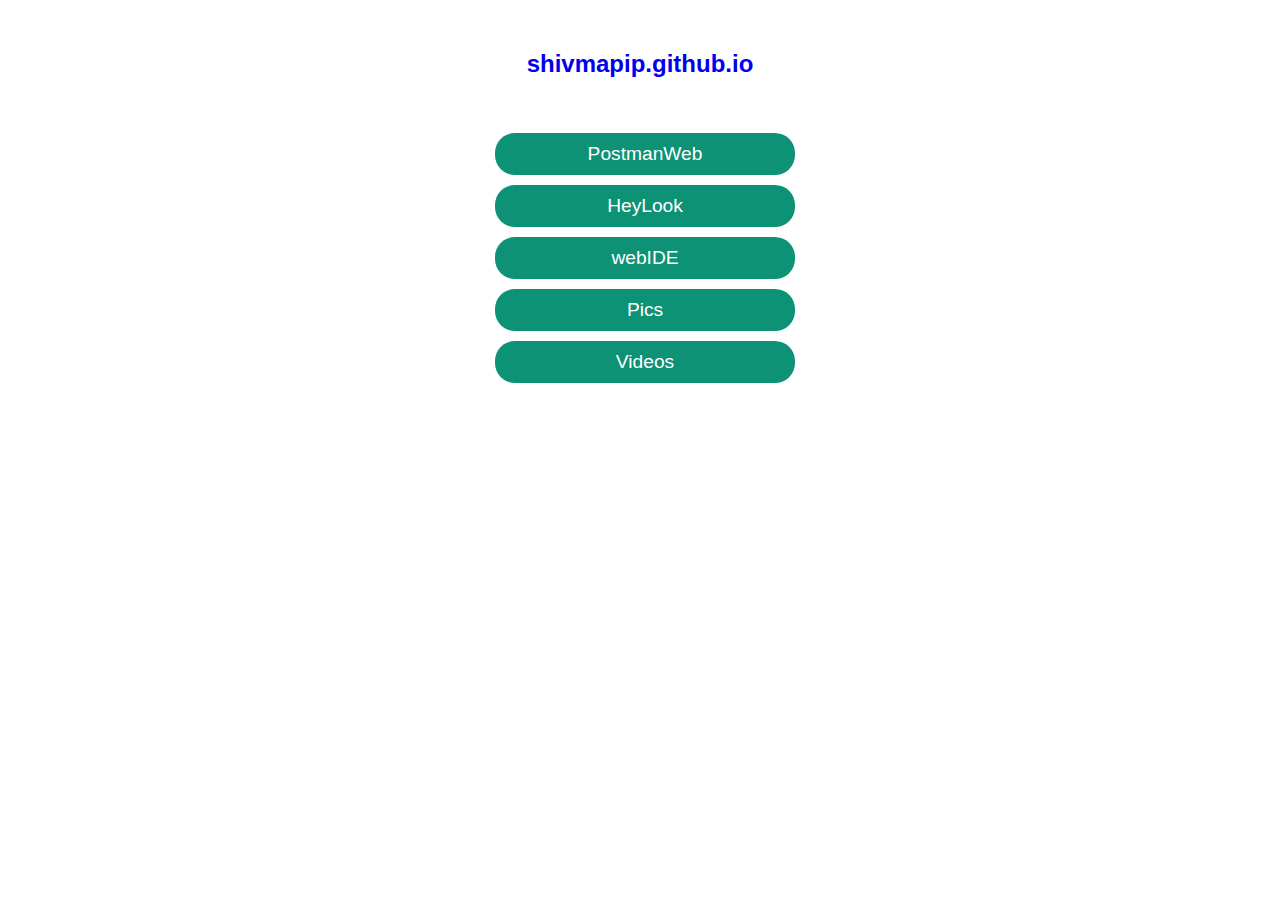
==== index.html @ b283c00e "updated" ====
<!DOCTYPE html>
<html lang="en">

<head>
    <title>Shivam Agrawal</title>
    <link rel="stylesheet" type="text/css" href="main.css">
</head>

<body>
    <a href="https://github.com/shivampip">
        <h2 id="title">shivmapip.github.io</h2>
    </a>
    <div class="container">
        <a href="https://shivampip.github.io/postmanweb/" target="_blank"><button>PostmanWeb</button></a>
        <a href="https://shivampip.github.io/HeyLook/" target="_blank"><button>HeyLook</button></a>
        <a href="https://shivampip.github.io/webIDE/" target="_blank"><button>webIDE</button></a>
        <a href="https://shivampip.github.io/pics/" target="_blank"><button>Pics</button></a>
        <a href="https://shivampip.github.io/videos/" target="_blank"><button>Videos</button></a>
    </div>
</body>

</html>
---- main.css ----
body {
	font-family: Verdana, Geneva, sans-serif;
	text-align: center;
}
.container {
	width: 300px;
	display: grid;
	grid-template-columns: 1fr;
	margin: 10px auto;
}

a {
	text-decoration: none;
}

#title {
	margin: 50px;
}

button {
	width: 100%;
	margin: 5px;
	padding: 10px;
	border: none;
	outline: none;
	border-radius: 20px;
	background-color: rgb(13, 146, 117);
	color: white;
	font-size: 1.2rem;
}

button:hover {
	cursor: pointer;
	background-color: rgb(9, 105, 84);
}
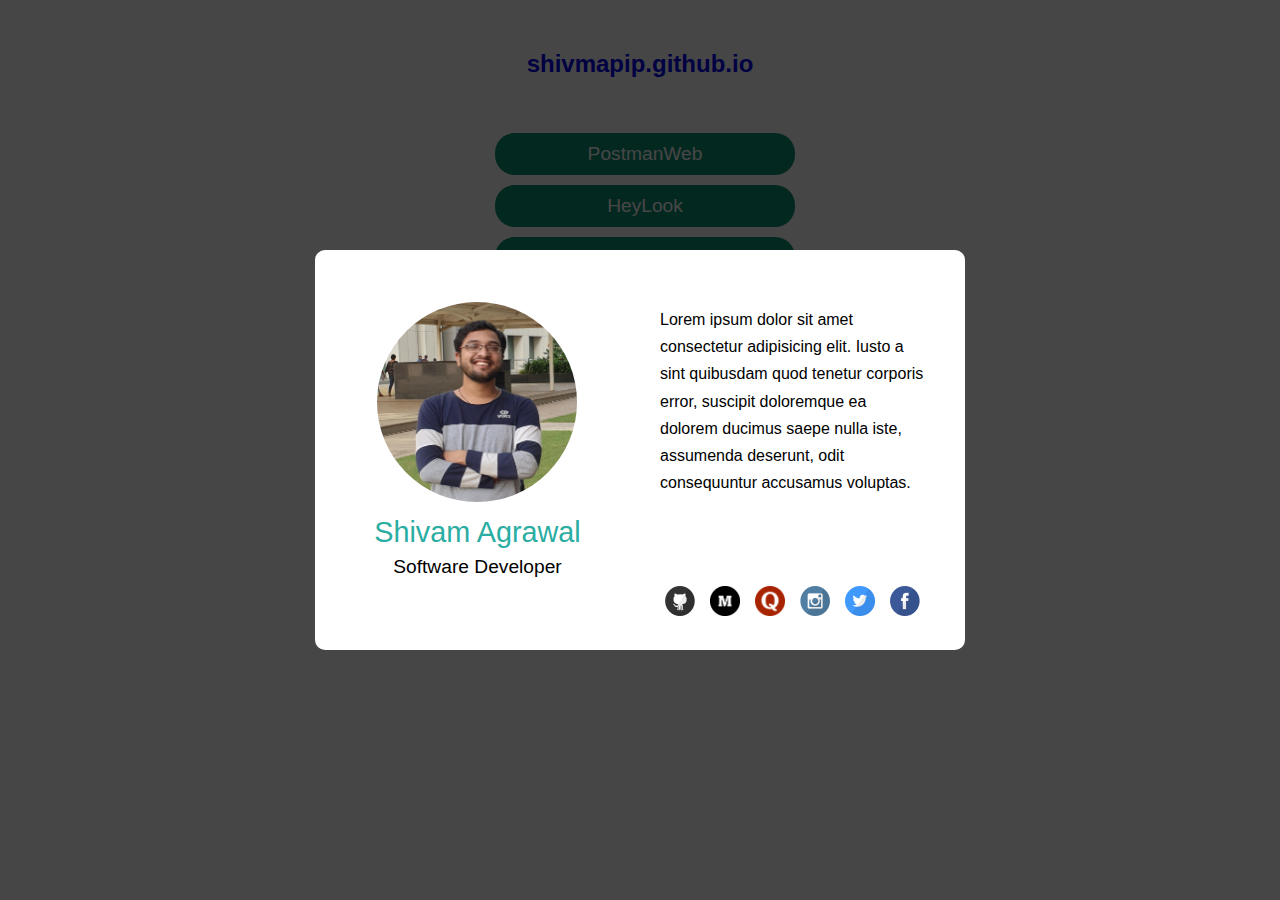
==== commit bcd5b777: "updated" ====
--- a/index.html
+++ b/index.html
@@ -17,6 +17,34 @@
         <a href="https://shivampip.github.io/pics/" target="_blank"><button>Pics</button></a>
         <a href="https://shivampip.github.io/videos/" target="_blank"><button>Videos</button></a>
     </div>
+
+    <div class="aboutCardWrapper">
+        <div class="aboutCard">
+            <div class="leftAbout">
+                <div>
+                    <img src="img/shivam_cropped.jpg"></img>
+                    <p class="aboutName">Shivam Agrawal</p>
+                    <p class="aboutProf">Software Developer</p>
+                </div>
+            </div>
+            <div class="rightAbout">
+                <p>Lorem ipsum dolor sit amet consectetur adipisicing elit. Iusto a sint quibusdam quod tenetur corporis
+                    error, suscipit doloremque ea dolorem ducimus saepe nulla iste, assumenda deserunt, odit
+                    consequuntur accusamus voluptas.</p>
+                <div class="bottomBar">
+                    <div style="width:30px"></div>
+                    <a target="_blank" href="https://www.facebook.com/shivampip"><img src="img/Facebook.png"></img></a>
+                    <a target="_blank" href="https://twitter.com/shivampip"><img src="img/Twitter.png"></img></a>
+                    <a target="_blank" href="https://www.instagram.com/shivampip/"><img
+                            src="img/Instagram.png"></img></a>
+                    <a target="_blank" href="https://www.quora.com/profile/Shivam-Agrawal-152"><img
+                            src="img/Quora.png"></img></a>
+                    <a target="_blank" href="https://medium.com/@shivampip"><img src="img/Medium.png"></img></a>
+                    <a target="_blank" href="https://github.com/shivampip"><img src="img/Github.png"></img></a>
+                </div>
+            </div>
+        </div>
+    </div>
 </body>
 
 </html>--- a/main.css
+++ b/main.css
@@ -33,3 +33,83 @@
 	cursor: pointer;
 	background-color: rgb(9, 105, 84);
 }
+
+.aboutCardWrapper {
+	position: absolute;
+	top: 0;
+	left: 0;
+	width: 100%;
+	height: 100vh;
+	display: flex;
+	justify-content: center;
+	align-items: center;
+	background-color: rgba(0, 0, 0, 0.726);
+}
+
+.aboutCard {
+	width: 650px;
+	height: 400px;
+	background-color: white;
+	display: grid;
+	grid-template-columns: 1fr 1fr;
+	font-family: Verdana, Geneva, sans-serif;
+	border-radius: 10px;
+}
+
+.leftAbout {
+	display: flex;
+	justify-content: center;
+	align-items: center;
+}
+
+.leftAbout img {
+	width: 200px;
+	height: 200px;
+	border-radius: 100px;
+}
+
+.rightAbout {
+	position: relative;
+}
+
+.leftAbout .aboutName {
+	font-size: 1.8rem;
+	color: rgb(42, 173, 162);
+	font-weight: 400;
+	margin-top: 10px;
+	margin-bottom: 0px;
+}
+
+.leftAbout .aboutProf {
+	font-size: 1.2rem;
+	color: black;
+	font-weight: 300;
+	margin-top: 7px;
+}
+.rightAbout p {
+	padding: 20px;
+	text-align: left;
+	line-height: 1.7rem;
+	padding-top: 40px;
+	padding-right: 40px;
+}
+
+.bottomBar {
+	width: 100%;
+	position: absolute;
+	bottom: 0;
+	display: flex;
+	flex-direction: row-reverse;
+	padding-bottom: 30px;
+}
+
+.bottomBar img {
+	width: 30px;
+	margin-right: 15px;
+	transition: 0.5s;
+}
+
+.bottomBar img:hover {
+	cursor: pointer;
+	transform: rotate(360deg);
+}
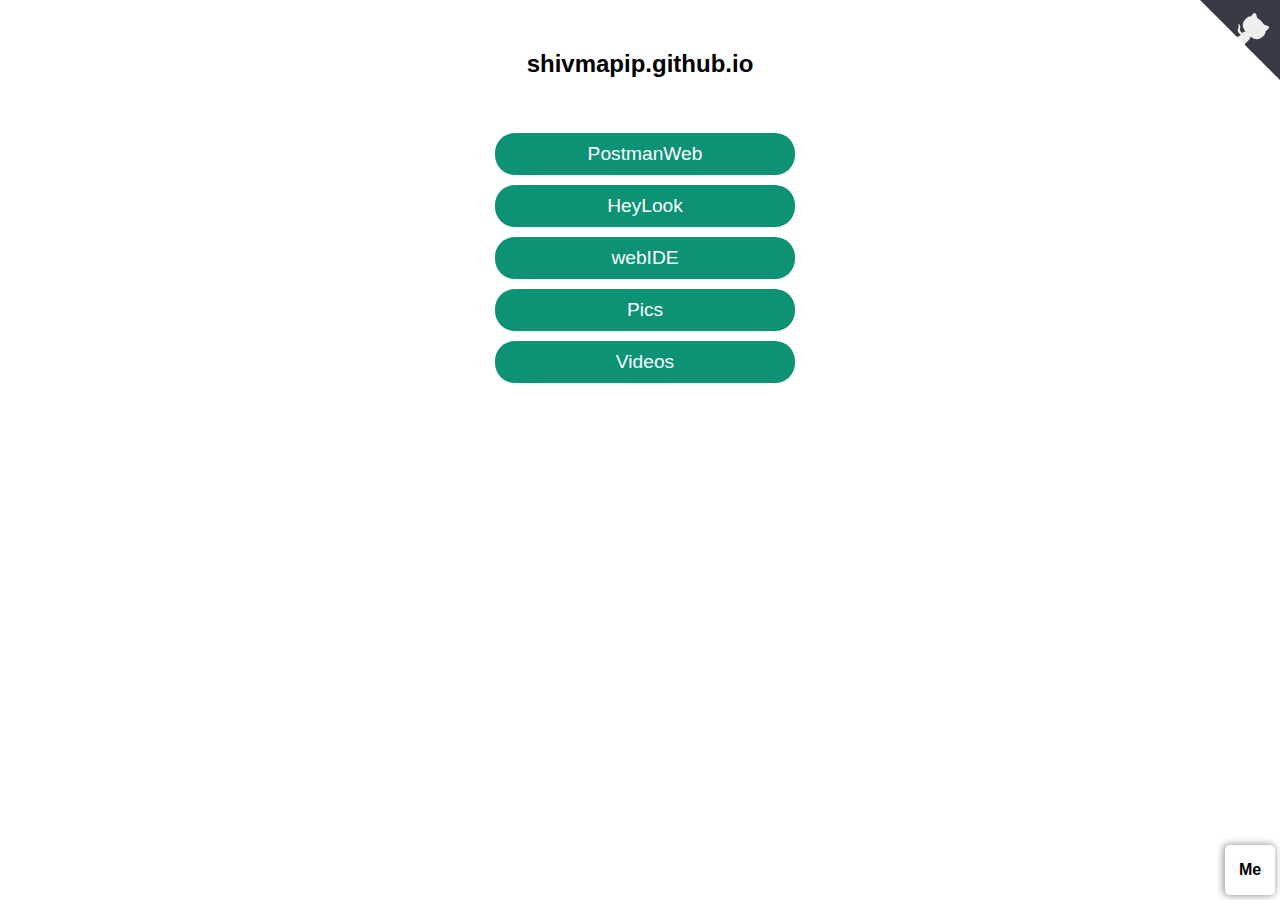
==== commit 48a4a2c9: "'updated'" ====
--- a/index.html
+++ b/index.html
@@ -18,11 +18,13 @@
         <a href="https://shivampip.github.io/videos/" target="_blank"><button>Videos</button></a>
     </div>
 
-    <div class="aboutCardWrapper">
+    
+    <!-- ============================================================ -->
+    <div id="aboutCardd" class="aboutCardHidden">
         <div class="aboutCard">
             <div class="leftAbout">
                 <div>
-                    <img src="img/shivam_cropped.jpg"></img>
+                    <img src="https://raw.githubusercontent.com/shivampip/shivampip.github.io/master/img/shivam_cropped.jpg?raw=true"></img>
                     <p class="aboutName">Shivam Agrawal</p>
                     <p class="aboutProf">Software Developer</p>
                 </div>
@@ -45,6 +47,23 @@
             </div>
         </div>
     </div>
+    
+    <!-- github-ribbon -->
+    <a href="https://github.com/shivampip" target="_blank" class="github-corner"><svg width="80" height="80" viewBox="0 0 250 250" style="fill:#353a43; color:#eee; position: absolute; top: 0; border: 0; right: 0;"><path d="M0,0 L115,115 L130,115 L142,142 L250,250 L250,0 Z"></path><path d="M128.3,109.0 C113.8,99.7 119.0,89.6 119.0,89.6 C122.0,82.7 120.5,78.6 120.5,78.6 C119.2,72.0 123.4,76.3 123.4,76.3 C127.3,80.9 125.5,87.3 125.5,87.3 C122.9,97.6 130.6,101.9 134.4,103.2" fill="currentColor" style="transform-origin: 130px 106px;" class="octo-arm"></path><path d="M115.0,115.0 C114.9,115.1 118.7,116.5 119.8,115.4 L133.7,101.6 C136.9,99.2 139.9,98.4 142.2,98.6 C133.8,88.0 127.5,74.4 143.8,58.0 C148.5,53.4 154.0,51.2 159.7,51.0 C160.3,49.4 163.2,43.6 171.4,40.1 C171.4,40.1 176.1,42.5 178.8,56.2 C183.1,58.6 187.2,61.8 190.9,65.4 C194.5,69.0 197.7,73.2 200.1,77.6 C213.8,80.2 216.3,84.9 216.3,84.9 C212.7,93.1 206.9,96.0 205.4,96.6 C205.1,102.4 203.0,107.8 198.3,112.5 C181.9,128.9 168.3,122.5 157.7,114.1 C157.9,116.9 156.7,120.9 152.7,124.9 L141.0,136.5 C139.8,137.7 141.6,141.9 141.8,141.8 Z" fill="currentColor" class="octo-body"></path></svg></a><style>.github-corner:hover .octo-arm{animation:octocat-wave 560ms ease-in-out}@keyframes octocat-wave{0%,100%{transform:rotate(0)}20%,60%{transform:rotate(-25deg)}40%,80%{transform:rotate(10deg)}}@media (max-width:500px){.github-corner:hover .octo-arm{animation:none}.github-corner .octo-arm{animation:octocat-wave 560ms ease-in-out}}</style>
+    <!-- //github-ribbon -->
+
+    <div id="aboutMeBtn">
+       <p>Me</p> 
+    </div>
+
+    <script>
+        document.getElementById("aboutMeBtn").addEventListener("click", function(){
+            let card= document.getElementById("aboutCardd");
+            card.classList.toggle("aboutCardWrapper");
+            card.classList.toggle("aboutCardHidden");
+        });
+    </script>
+    <!-- ============================================================ -->
 </body>
 
 </html>--- a/main.css
+++ b/main.css
@@ -15,6 +15,7 @@
 
 #title {
 	margin: 50px;
+	color: rgb(0, 0, 0);
 }
 
 button {
@@ -34,6 +35,9 @@
 	background-color: rgb(9, 105, 84);
 }
 
+.aboutCardHidden{
+	display: none;
+}
 .aboutCardWrapper {
 	position: absolute;
 	top: 0;
@@ -41,9 +45,11 @@
 	width: 100%;
 	height: 100vh;
 	display: flex;
+	/* display: none; */
 	justify-content: center;
 	align-items: center;
 	background-color: rgba(0, 0, 0, 0.726);
+	transition: 0.5s;
 }
 
 .aboutCard {
@@ -54,6 +60,7 @@
 	grid-template-columns: 1fr 1fr;
 	font-family: Verdana, Geneva, sans-serif;
 	border-radius: 10px;
+	transition: 0.5s;
 }
 
 .leftAbout {
@@ -113,3 +120,30 @@
 	cursor: pointer;
 	transform: rotate(360deg);
 }
+
+
+/* ============ */
+#aboutMeBtn{
+	width: 50px;
+	height: 50px;
+	background-color: white;
+	position: absolute;
+	bottom: 5px;
+	right: 5px;
+	border-radius: 5px;
+	-webkit-box-shadow: -1px 0px 7px 1px rgba(153,153,153,1);
+	-moz-box-shadow: -1px 0px 7px 1px rgba(153,153,153,1);
+	box-shadow: -1px 0px 7px 1px rgba(153,153,153,1);
+	transition: 0.5s;
+}
+#aboutMeBtn:hover{
+	cursor: pointer;
+	background-color: black;
+	color: white;
+	-webkit-box-shadow: -1px 0px 18px 0px rgba(153,153,153,1);
+	-moz-box-shadow: -1px 0px 18px 0px rgba(153,153,153,1);
+	box-shadow: -1px 0px 18px 0px rgba(153,153,153,1);
+}
+#aboutMeBtn p{
+	font-weight: bold;
+}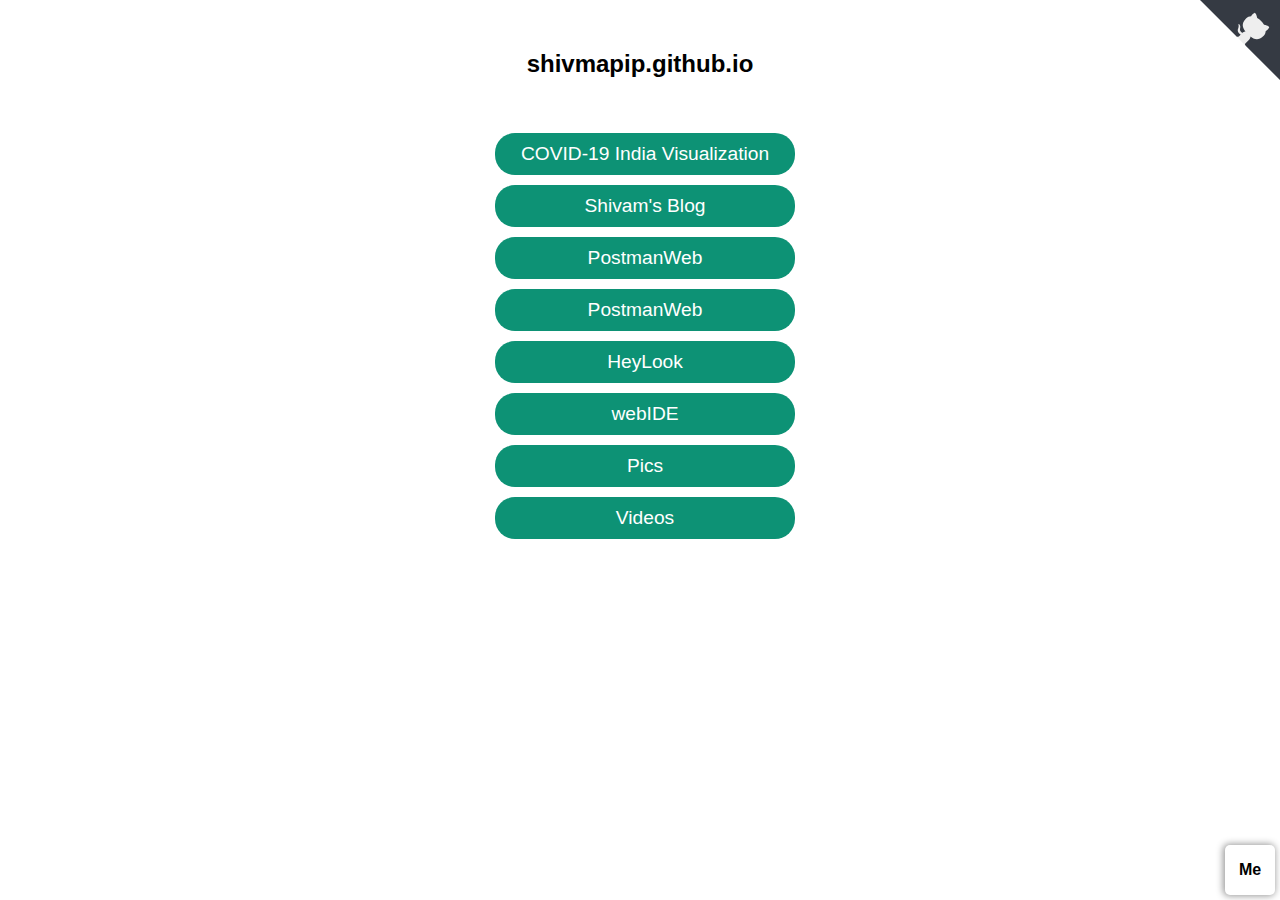
==== commit 18909de2: "Update index.html" ====
--- a/index.html
+++ b/index.html
@@ -11,6 +11,9 @@
         <h2 id="title">shivmapip.github.io</h2>
     </a>
     <div class="container">
+        <a href="https://shivampip.github.io/corvis/" target="_blank"><button>COVID-19 India Visualization</button></a>
+        <a href="https://shivampip.github.io/blog/" target="_blank"><button>Shivam's Blog</button></a>
+        <a href="https://shivampip.github.io/postmanweb/" target="_blank"><button>PostmanWeb</button></a>
         <a href="https://shivampip.github.io/postmanweb/" target="_blank"><button>PostmanWeb</button></a>
         <a href="https://shivampip.github.io/HeyLook/" target="_blank"><button>HeyLook</button></a>
         <a href="https://shivampip.github.io/webIDE/" target="_blank"><button>webIDE</button></a>
@@ -18,13 +21,14 @@
         <a href="https://shivampip.github.io/videos/" target="_blank"><button>Videos</button></a>
     </div>
 
-    
+
     <!-- ============================================================ -->
     <div id="aboutCardd" class="aboutCardHidden">
-        <div class="aboutCard">
+        <div id="aboutCardIn" class="aboutCard">
             <div class="leftAbout">
                 <div>
-                    <img src="https://raw.githubusercontent.com/shivampip/shivampip.github.io/master/img/shivam_cropped.jpg?raw=true"></img>
+                    <img
+                        src="https://raw.githubusercontent.com/shivampip/shivampip.github.io/master/img/shivam_cropped.jpg?raw=true"></img>
                     <p class="aboutName">Shivam Agrawal</p>
                     <p class="aboutProf">Software Developer</p>
                 </div>
@@ -41,29 +45,78 @@
                             src="img/Instagram.png"></img></a>
                     <a target="_blank" href="https://www.quora.com/profile/Shivam-Agrawal-152"><img
                             src="img/Quora.png"></img></a>
+                    <a target="_blank" href="https://stackoverflow.com/users/6759926/shivam-agrawal"><img
+                            src="img/StackOverflow.png"></img></a>
                     <a target="_blank" href="https://medium.com/@shivampip"><img src="img/Medium.png"></img></a>
                     <a target="_blank" href="https://github.com/shivampip"><img src="img/Github.png"></img></a>
                 </div>
             </div>
         </div>
     </div>
-    
+
     <!-- github-ribbon -->
-    <a href="https://github.com/shivampip" target="_blank" class="github-corner"><svg width="80" height="80" viewBox="0 0 250 250" style="fill:#353a43; color:#eee; position: absolute; top: 0; border: 0; right: 0;"><path d="M0,0 L115,115 L130,115 L142,142 L250,250 L250,0 Z"></path><path d="M128.3,109.0 C113.8,99.7 119.0,89.6 119.0,89.6 C122.0,82.7 120.5,78.6 120.5,78.6 C119.2,72.0 123.4,76.3 123.4,76.3 C127.3,80.9 125.5,87.3 125.5,87.3 C122.9,97.6 130.6,101.9 134.4,103.2" fill="currentColor" style="transform-origin: 130px 106px;" class="octo-arm"></path><path d="M115.0,115.0 C114.9,115.1 118.7,116.5 119.8,115.4 L133.7,101.6 C136.9,99.2 139.9,98.4 142.2,98.6 C133.8,88.0 127.5,74.4 143.8,58.0 C148.5,53.4 154.0,51.2 159.7,51.0 C160.3,49.4 163.2,43.6 171.4,40.1 C171.4,40.1 176.1,42.5 178.8,56.2 C183.1,58.6 187.2,61.8 190.9,65.4 C194.5,69.0 197.7,73.2 200.1,77.6 C213.8,80.2 216.3,84.9 216.3,84.9 C212.7,93.1 206.9,96.0 205.4,96.6 C205.1,102.4 203.0,107.8 198.3,112.5 C181.9,128.9 168.3,122.5 157.7,114.1 C157.9,116.9 156.7,120.9 152.7,124.9 L141.0,136.5 C139.8,137.7 141.6,141.9 141.8,141.8 Z" fill="currentColor" class="octo-body"></path></svg></a><style>.github-corner:hover .octo-arm{animation:octocat-wave 560ms ease-in-out}@keyframes octocat-wave{0%,100%{transform:rotate(0)}20%,60%{transform:rotate(-25deg)}40%,80%{transform:rotate(10deg)}}@media (max-width:500px){.github-corner:hover .octo-arm{animation:none}.github-corner .octo-arm{animation:octocat-wave 560ms ease-in-out}}</style>
+    <a href="https://github.com/shivampip" target="_blank" class="github-corner"><svg width="80" height="80"
+            viewBox="0 0 250 250" style="fill:#353a43; color:#eee; position: absolute; top: 0; border: 0; right: 0;">
+            <path d="M0,0 L115,115 L130,115 L142,142 L250,250 L250,0 Z"></path>
+            <path
+                d="M128.3,109.0 C113.8,99.7 119.0,89.6 119.0,89.6 C122.0,82.7 120.5,78.6 120.5,78.6 C119.2,72.0 123.4,76.3 123.4,76.3 C127.3,80.9 125.5,87.3 125.5,87.3 C122.9,97.6 130.6,101.9 134.4,103.2"
+                fill="currentColor" style="transform-origin: 130px 106px;" class="octo-arm"></path>
+            <path
+                d="M115.0,115.0 C114.9,115.1 118.7,116.5 119.8,115.4 L133.7,101.6 C136.9,99.2 139.9,98.4 142.2,98.6 C133.8,88.0 127.5,74.4 143.8,58.0 C148.5,53.4 154.0,51.2 159.7,51.0 C160.3,49.4 163.2,43.6 171.4,40.1 C171.4,40.1 176.1,42.5 178.8,56.2 C183.1,58.6 187.2,61.8 190.9,65.4 C194.5,69.0 197.7,73.2 200.1,77.6 C213.8,80.2 216.3,84.9 216.3,84.9 C212.7,93.1 206.9,96.0 205.4,96.6 C205.1,102.4 203.0,107.8 198.3,112.5 C181.9,128.9 168.3,122.5 157.7,114.1 C157.9,116.9 156.7,120.9 152.7,124.9 L141.0,136.5 C139.8,137.7 141.6,141.9 141.8,141.8 Z"
+                fill="currentColor" class="octo-body"></path>
+        </svg></a>
+    <style>
+        .github-corner:hover .octo-arm {
+            animation: octocat-wave 560ms ease-in-out
+        }
+
+        @keyframes octocat-wave {
+
+            0%,
+            100% {
+                transform: rotate(0)
+            }
+
+            20%,
+            60% {
+                transform: rotate(-25deg)
+            }
+
+            40%,
+            80% {
+                transform: rotate(10deg)
+            }
+        }
+
+        @media (max-width:500px) {
+            .github-corner:hover .octo-arm {
+                animation: none
+            }
+
+            .github-corner .octo-arm {
+                animation: octocat-wave 560ms ease-in-out
+            }
+        }
+    </style>
     <!-- //github-ribbon -->
 
     <div id="aboutMeBtn">
-       <p>Me</p> 
+        <p>Me</p>
     </div>
 
     <script>
-        document.getElementById("aboutMeBtn").addEventListener("click", function(){
-            let card= document.getElementById("aboutCardd");
+        const toggleCard = (eve) => {
+            let card = document.getElementById("aboutCardd");
             card.classList.toggle("aboutCardWrapper");
             card.classList.toggle("aboutCardHidden");
+        }
+        document.getElementById("aboutMeBtn").addEventListener("click", toggleCard);
+        document.getElementById("aboutCardd").addEventListener("click", toggleCard);
+        document.getElementById("aboutCardIn").addEventListener("click", function (eve) {
+            eve.stopPropagation();
         });
     </script>
     <!-- ============================================================ -->
 </body>
 
-</html>+</html>
--- a/main.css
+++ b/main.css
@@ -35,7 +35,7 @@
 	background-color: rgb(9, 105, 84);
 }
 
-.aboutCardHidden{
+.aboutCardHidden {
 	display: none;
 }
 .aboutCardWrapper {
@@ -61,6 +61,7 @@
 	font-family: Verdana, Geneva, sans-serif;
 	border-radius: 10px;
 	transition: 0.5s;
+	z-index: 5;
 }
 
 .leftAbout {
@@ -121,9 +122,8 @@
 	transform: rotate(360deg);
 }
 
-
 /* ============ */
-#aboutMeBtn{
+#aboutMeBtn {
 	width: 50px;
 	height: 50px;
 	background-color: white;
@@ -131,19 +131,20 @@
 	bottom: 5px;
 	right: 5px;
 	border-radius: 5px;
-	-webkit-box-shadow: -1px 0px 7px 1px rgba(153,153,153,1);
-	-moz-box-shadow: -1px 0px 7px 1px rgba(153,153,153,1);
-	box-shadow: -1px 0px 7px 1px rgba(153,153,153,1);
+	-webkit-box-shadow: -1px 0px 7px 1px rgba(153, 153, 153, 1);
+	-moz-box-shadow: -1px 0px 7px 1px rgba(153, 153, 153, 1);
+	box-shadow: -1px 0px 7px 1px rgba(153, 153, 153, 1);
 	transition: 0.5s;
 }
-#aboutMeBtn:hover{
+#aboutMeBtn:hover {
 	cursor: pointer;
 	background-color: black;
 	color: white;
-	-webkit-box-shadow: -1px 0px 18px 0px rgba(153,153,153,1);
-	-moz-box-shadow: -1px 0px 18px 0px rgba(153,153,153,1);
-	box-shadow: -1px 0px 18px 0px rgba(153,153,153,1);
+	-webkit-box-shadow: -1px 0px 18px 0px rgba(153, 153, 153, 1);
+	-moz-box-shadow: -1px 0px 18px 0px rgba(153, 153, 153, 1);
+	box-shadow: -1px 0px 18px 0px rgba(153, 153, 153, 1);
 }
-#aboutMeBtn p{
+#aboutMeBtn p {
 	font-weight: bold;
-}+	text-align: center;
+}
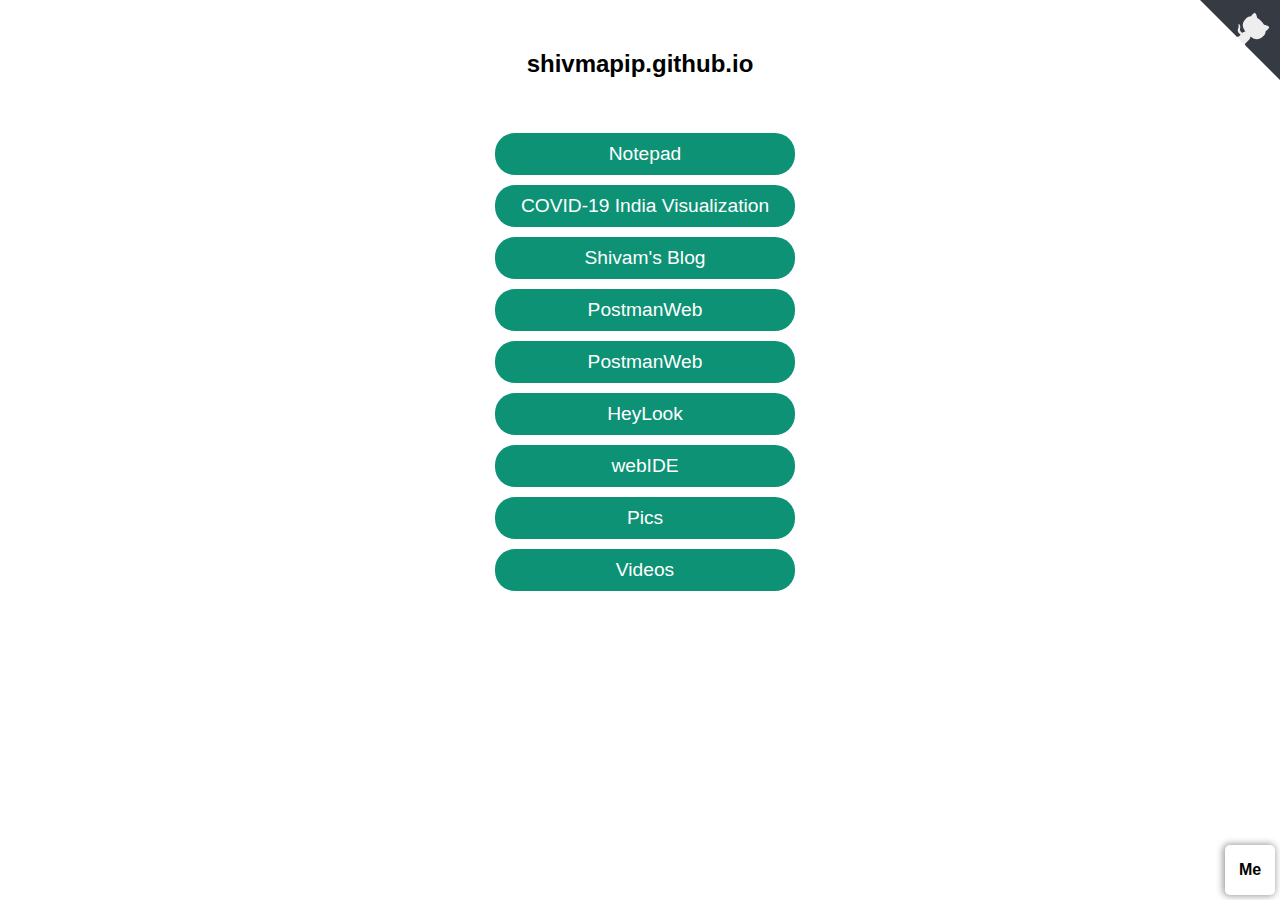
==== commit 2db64da3: "Update index.html" ====
--- a/index.html
+++ b/index.html
@@ -11,6 +11,7 @@
         <h2 id="title">shivmapip.github.io</h2>
     </a>
     <div class="container">
+        <a href="https://shivampip.github.io/notepad/" target="_blank"><button>Notepad</button></a>
         <a href="https://shivampip.github.io/corvis/" target="_blank"><button>COVID-19 India Visualization</button></a>
         <a href="https://shivampip.github.io/blog/" target="_blank"><button>Shivam's Blog</button></a>
         <a href="https://shivampip.github.io/postmanweb/" target="_blank"><button>PostmanWeb</button></a>
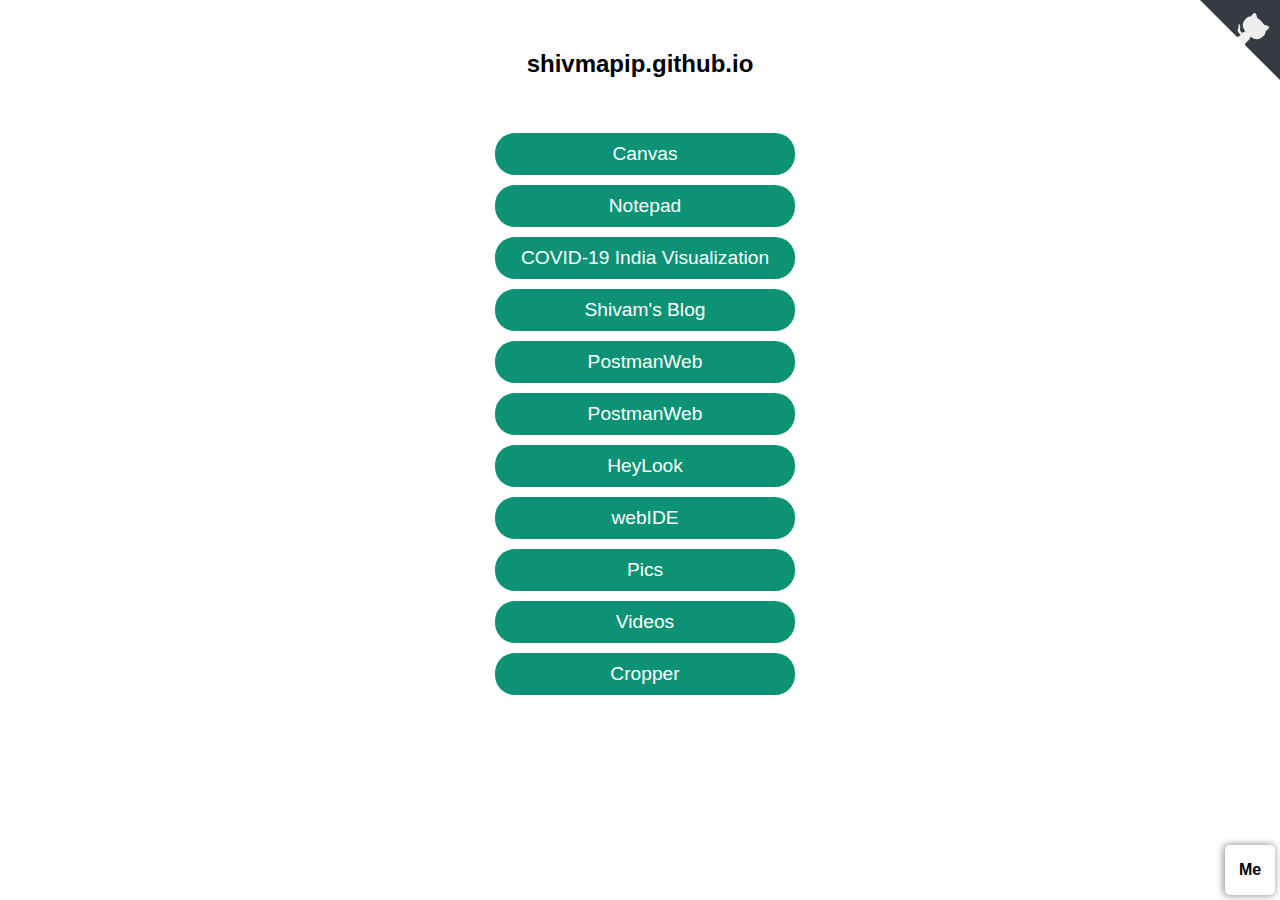
==== commit 5f94e2f3: "Update index.html" ====
--- a/index.html
+++ b/index.html
@@ -11,6 +11,7 @@
         <h2 id="title">shivmapip.github.io</h2>
     </a>
     <div class="container">
+        <a href="https://shivampip.github.io/canvas/" target="_blank"><button>Canvas</button></a>
         <a href="https://shivampip.github.io/notepad/" target="_blank"><button>Notepad</button></a>
         <a href="https://shivampip.github.io/corvis/" target="_blank"><button>COVID-19 India Visualization</button></a>
         <a href="https://shivampip.github.io/blog/" target="_blank"><button>Shivam's Blog</button></a>
@@ -20,6 +21,7 @@
         <a href="https://shivampip.github.io/webIDE/" target="_blank"><button>webIDE</button></a>
         <a href="https://shivampip.github.io/pics/" target="_blank"><button>Pics</button></a>
         <a href="https://shivampip.github.io/videos/" target="_blank"><button>Videos</button></a>
+        <a href="https://shivampip.github.io/cropper/" target="_blank"><button>Cropper</button></a>
     </div>
 
 
